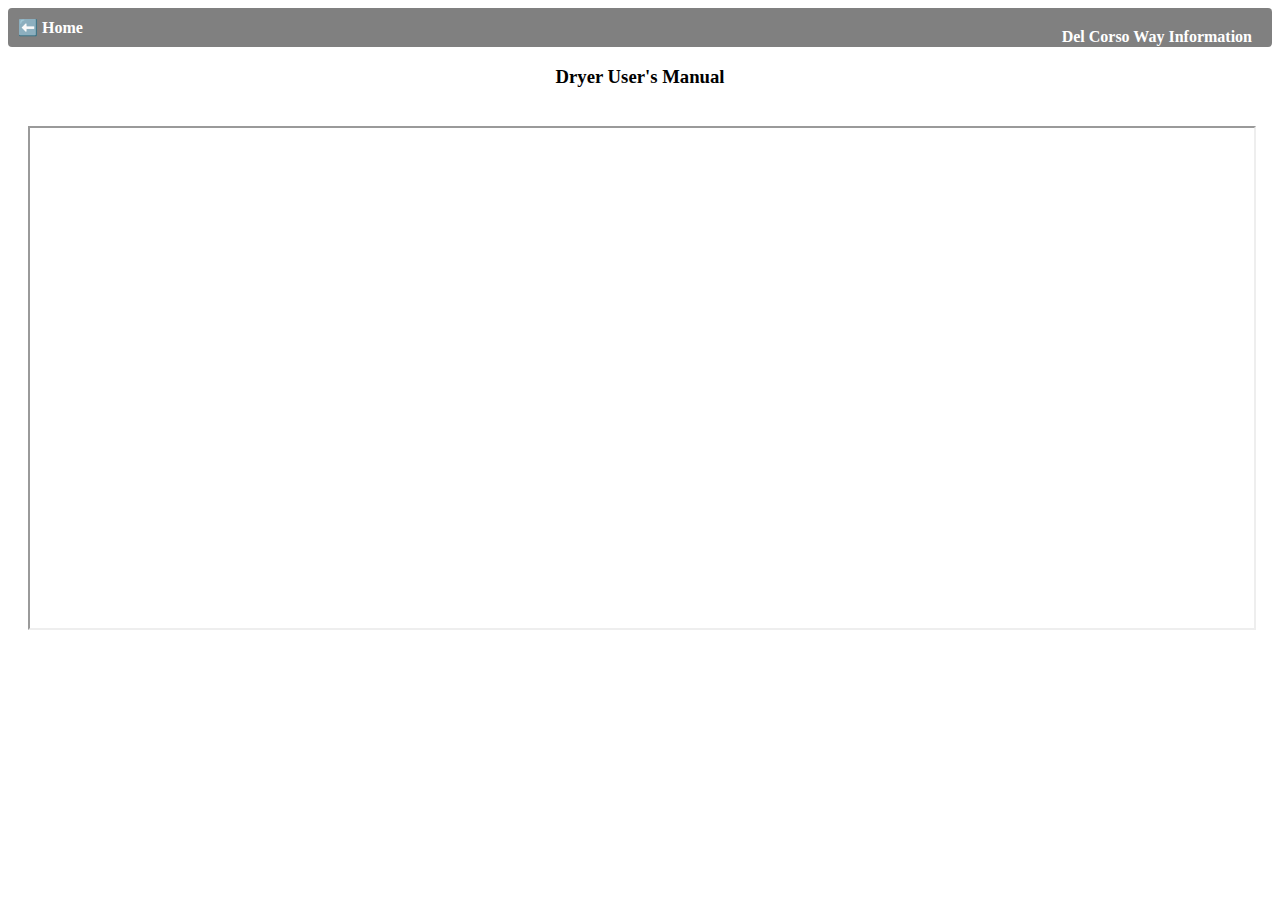
==== dryer/index.html @ 6c704db1 "Update index.html" ====
<!DOCTYPE html>
<html lang="en">

<head>
    <meta charset="utf-8" />
    <meta http-equiv="X-UA-Compatible" content="IE=edge,chrome=1" />
    <meta http-equiv="cache-control" content="max-age=0" />
    <meta http-equiv="cache-control" content="no-cache" />
    <meta http-equiv="expires" content="0" />
    <meta http-equiv="Pragma" content="no-cache" />
    <meta http-equiv="Expires" content="-1" />
    <meta name="format-detection" content="telephone=no">
    <title>Del Corso Way</title>
    <meta name="description" content="Del Corso way consultant" />
    <meta name="keywords"
        content="javascript, HTML5, CSS, ios, iphone, ipad, Android, jquery, angular, Objective C, Xcode, AJAX, RESTful WS" />
    <meta name="generator" content="science" />
    <meta name="author" content="Via415" />
    <meta name="viewport" content="width=device-width, initial-scale=1.0, user-scalable=no" />
    <link rel="stylesheet" href="../css/via415.css" />

    
</head>

<body>


    <a style="color:white;text-decoration: none;display:block;text-align:left; padding:10px;" href="../index.html">
        ⬅️ Home <span style="float: right; padding:10px;">Del Corso Way Information </span>
    </a>

    <h3 style="width:100%; text-align: center;">Dryer User's Manual</h3>
   

    <div id="myWasher" style="padding:20px">
        <iframe src="dryer.pdf" style="height:500px; width:100%"></iframe>
    </div>

    

</body>

</html>
---- css/via415.css ----
a:link,
input,
a:visited {
    background-color: grey;
    color: white;
    /* padding: 10px 20px; */
    text-align: center;
    text-decoration: none;
    display: inline-block;
    border-radius: 4px;
    font-weight: bold;

}

.bcolor {
    background-color: rgb(241, 241, 243);
}

.lineh {
    line-height: 10px;
}

a:hover,
a:active {
    background-color: gray;
}

li.distance {
    margin-top: 10px;
    margin-bottom: 10px;
}

.block {
    display: inline-block;
    max-width: 300px;
}

#myCalendar {
    display: none
}

.boxmen {
    width: 100%;
    text-align: center;
    padding-top:10px;padding-bottom: 10px;
}
.arrowRight {
    float:right;padding-right: 10px;
}
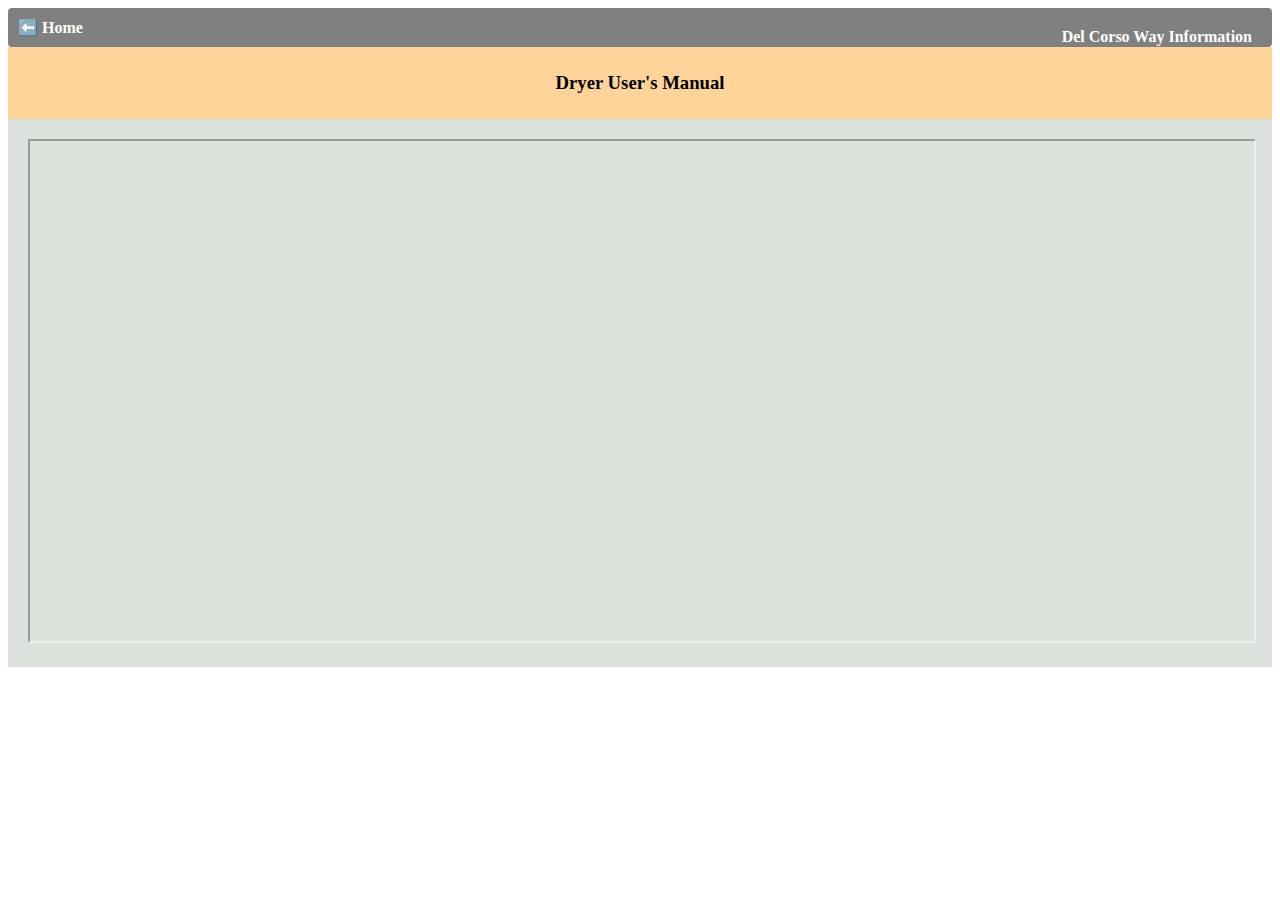
==== commit 52293404: "Update index.html" ====
--- a/dryer/index.html
+++ b/dryer/index.html
@@ -29,10 +29,11 @@
         ⬅️ Home <span style="float: right; padding:10px;">Del Corso Way Information </span>
     </a>
 
+    <div class="bckColorTxt">
     <h3 style="width:100%; text-align: center;">Dryer User's Manual</h3>
-   
+    </div>
 
-    <div id="myWasher" style="padding:20px">
+    <div id="myWasher" class="bckColorFrame">
         <iframe src="dryer.pdf" style="height:500px; width:100%"></iframe>
     </div>
 
--- a/css/via415.css
+++ b/css/via415.css
@@ -47,3 +47,13 @@
 .arrowRight {
     float:right;padding-right: 10px;
 }
+body {
+     overflow: scroll;
+   }
+
+.bckColorTxt {
+    background-color: rgb(255, 212, 155);padding: 0.5%;
+}
+.bckColorFrame {
+    padding:20px;background-color: rgb(219, 225, 219);
+}
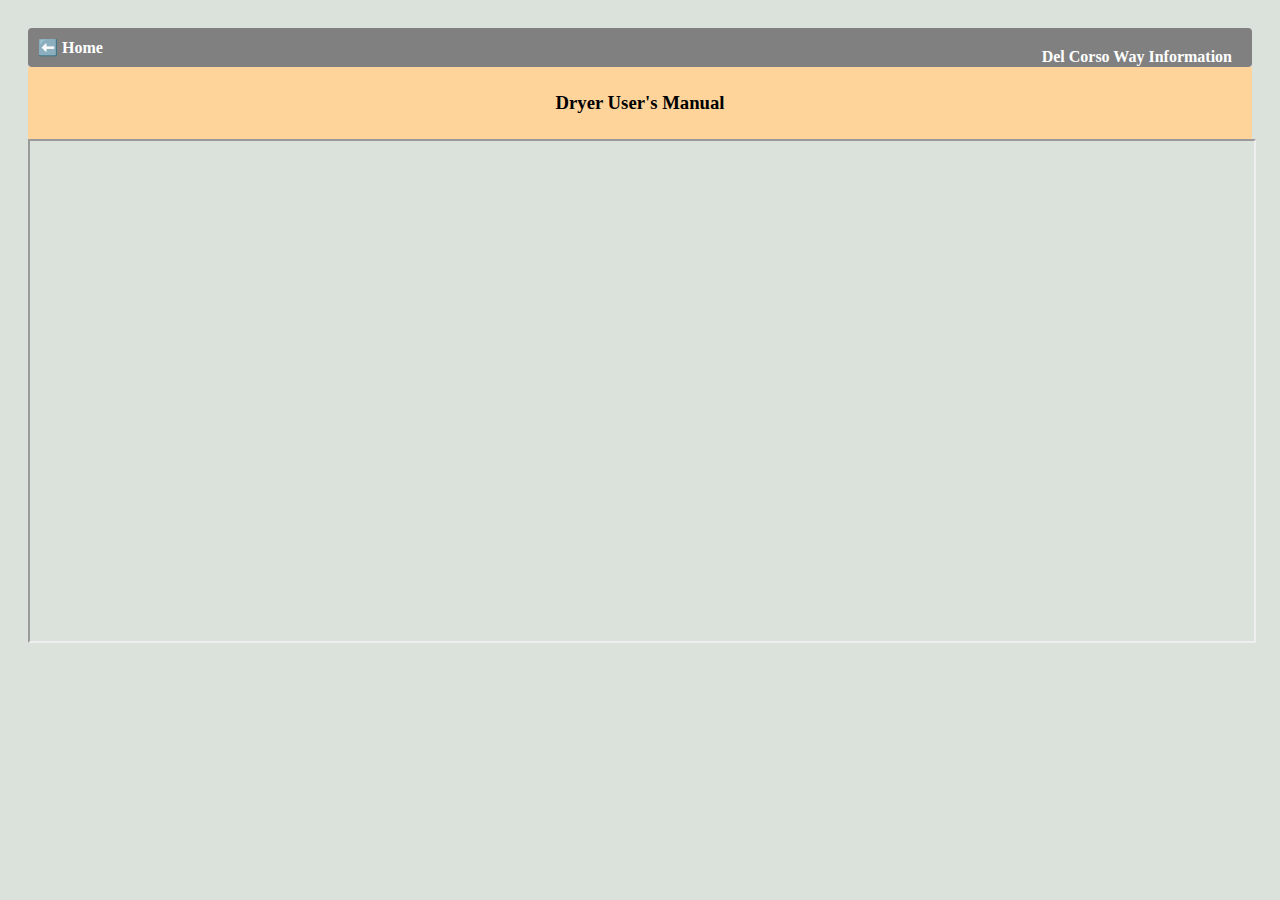
==== commit ee47805f: "Update index.html" ====
--- a/dryer/index.html
+++ b/dryer/index.html
@@ -22,7 +22,7 @@
     
 </head>
 
-<body>
+<body class="bckColorFrame">
 
 
     <a style="color:white;text-decoration: none;display:block;text-align:left; padding:10px;" href="../index.html">
@@ -33,7 +33,7 @@
     <h3 style="width:100%; text-align: center;">Dryer User's Manual</h3>
     </div>
 
-    <div id="myWasher" class="bckColorFrame">
+    <div>
         <iframe src="dryer.pdf" style="height:500px; width:100%"></iframe>
     </div>
 
--- a/css/via415.css
+++ b/css/via415.css
@@ -47,9 +47,6 @@
 .arrowRight {
     float:right;padding-right: 10px;
 }
-body {
-     overflow: scroll;
-   }
 
 .bckColorTxt {
     background-color: rgb(255, 212, 155);padding: 0.5%;
@@ -57,3 +54,6 @@
 .bckColorFrame {
     padding:20px;background-color: rgb(219, 225, 219);
 }
+.videoDistance {
+    margin:25px 0 25px 0
+}
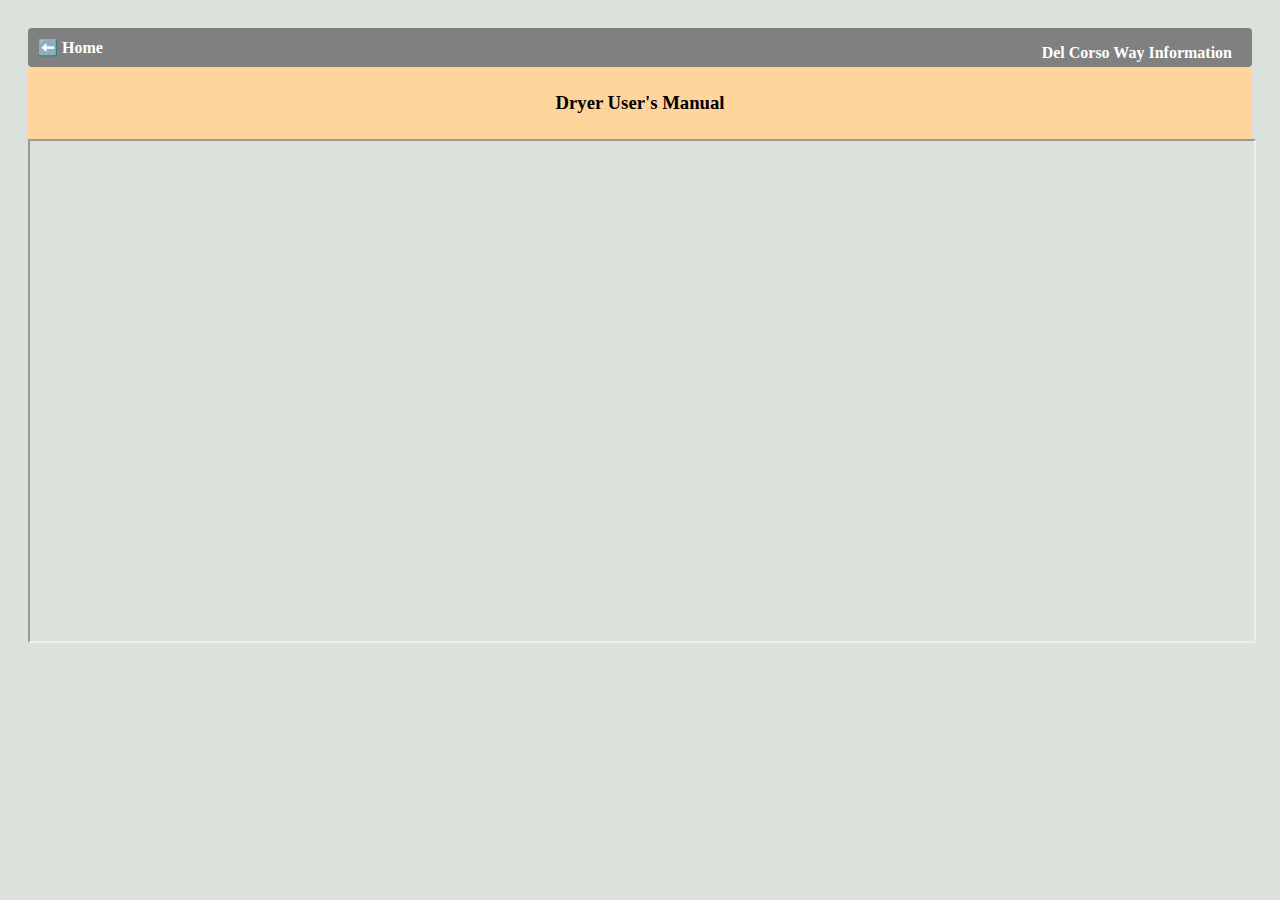
==== commit a6ee4037: "Update index.html" ====
--- a/dryer/index.html
+++ b/dryer/index.html
@@ -26,7 +26,7 @@
 
 
     <a style="color:white;text-decoration: none;display:block;text-align:left; padding:10px;" href="../index.html">
-        ⬅️ Home <span style="float: right; padding:10px;">Del Corso Way Information </span>
+        ⬅️ Home <span style="float: right; padding:6px 10px 10px 0;">Del Corso Way Information </span>
     </a>
 
     <div class="bckColorTxt">
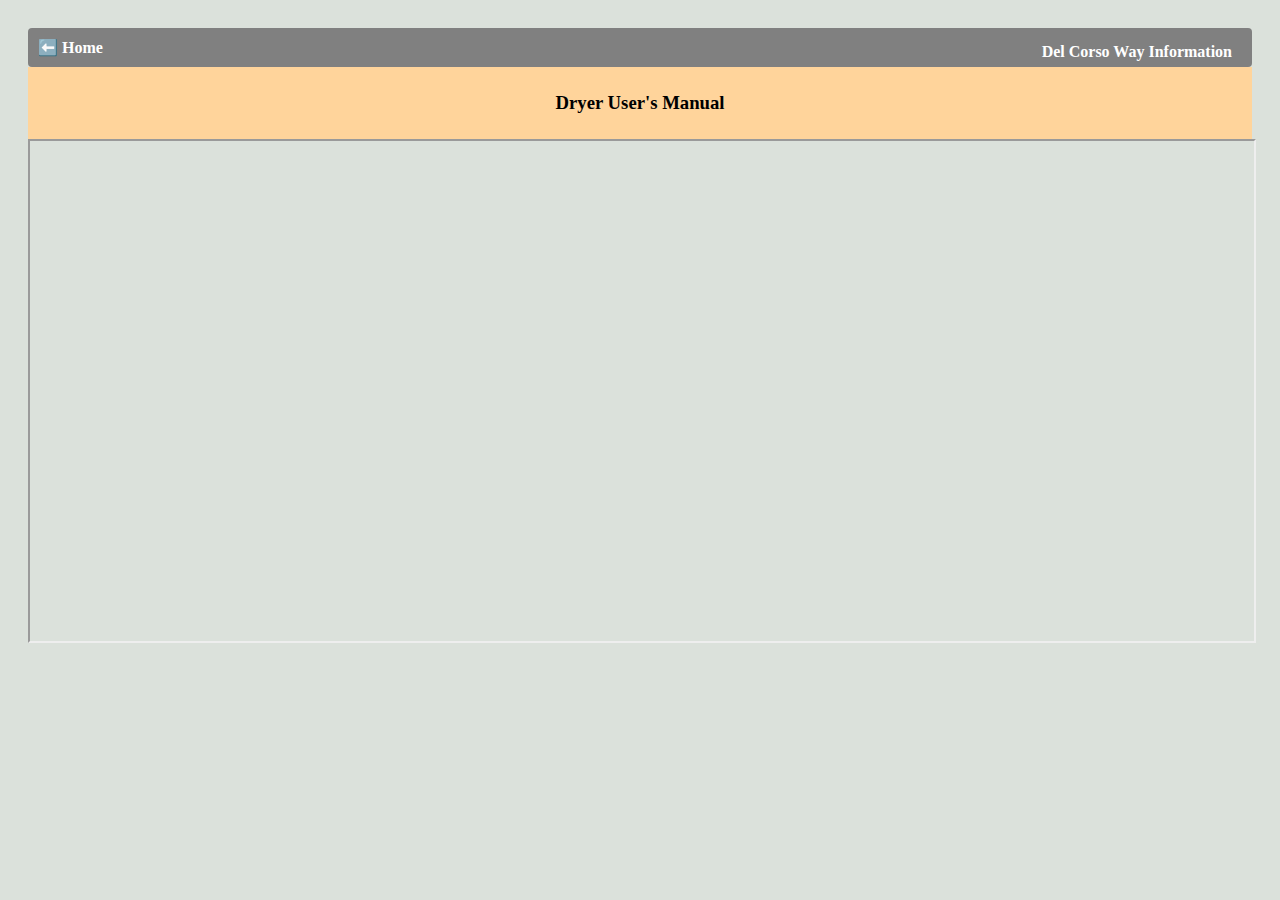
==== commit 69d36429: "Update index.html" ====
--- a/dryer/index.html
+++ b/dryer/index.html
@@ -26,7 +26,7 @@
 
 
     <a style="color:white;text-decoration: none;display:block;text-align:left; padding:10px;" href="../index.html">
-        ⬅️ Home <span style="float: right; padding:6px 10px 10px 0;">Del Corso Way Information </span>
+        <span> ⬅️ Home </span><span style="float: right; padding:5px 10px 10px 0;">Del Corso Way Information </span>
     </a>
 
     <div class="bckColorTxt">
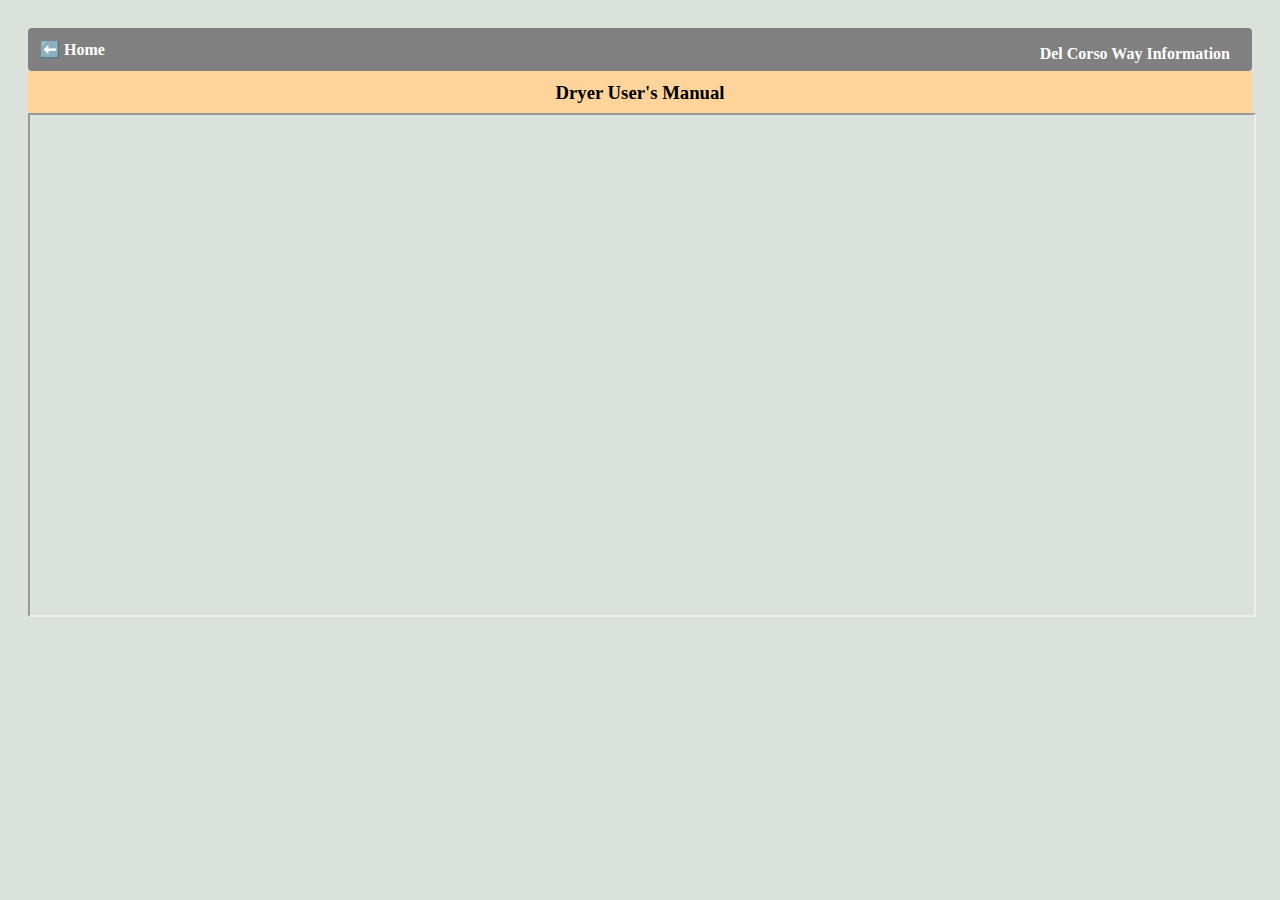
==== commit 2f8ec187: "Update index.html" ====
--- a/dryer/index.html
+++ b/dryer/index.html
@@ -25,12 +25,17 @@
 <body class="bckColorFrame">
 
 
-    <a style="color:white;text-decoration: none;display:block;text-align:left; padding:10px;" href="../index.html">
-        <span> ⬅️ Home </span><span style="float: right; padding:5px 10px 10px 0;">Del Corso Way Information </span>
+    <a style="color:white;text-decoration: none;display:block;text-align:left; padding:12px;" href="../index.html">
+        <span> ⬅️ Home </span>
+        <span style="float: right; padding:5px 10px 10px 0;">
+            Del Corso Way Information 
+        </span>
     </a>
 
     <div class="bckColorTxt">
-    <h3 style="width:100%; text-align: center;">Dryer User's Manual</h3>
+    <h3 style="width:100%; text-align: center;line-height:1px;">
+        Dryer User's Manual
+    </h3>
     </div>
 
     <div>
--- a/css/via415.css
+++ b/css/via415.css
@@ -49,7 +49,8 @@
 }
 
 .bckColorTxt {
-    background-color: rgb(255, 212, 155);padding: 0.5%;
+    background-color: rgb(255, 212, 155);
+    padding: 2px;
 }
 .bckColorFrame {
     padding:20px;background-color: rgb(219, 225, 219);
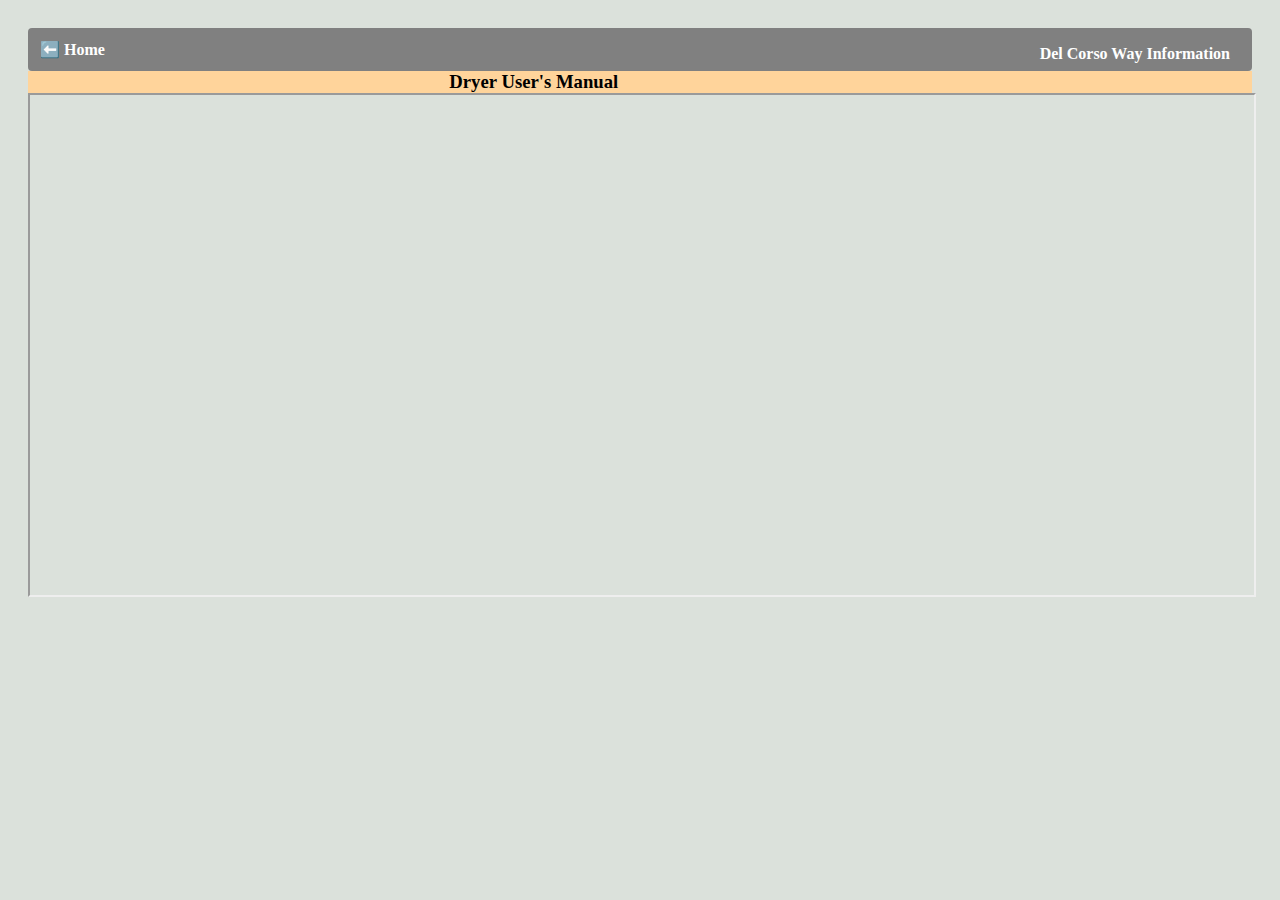
==== commit 2e89830d: "Update index.html" ====
--- a/dryer/index.html
+++ b/dryer/index.html
@@ -33,7 +33,7 @@
     </a>
 
     <div class="bckColorTxt">
-    <h3 style="width:100%; text-align: center;line-height:1px;">
+    <h3 style="width:100%; display:inline;">
         Dryer User's Manual
     </h3>
     </div>
--- a/css/via415.css
+++ b/css/via415.css
@@ -50,7 +50,7 @@
 
 .bckColorTxt {
     background-color: rgb(255, 212, 155);
-    padding: 2px;
+   text-align: center;
 }
 .bckColorFrame {
     padding:20px;background-color: rgb(219, 225, 219);
